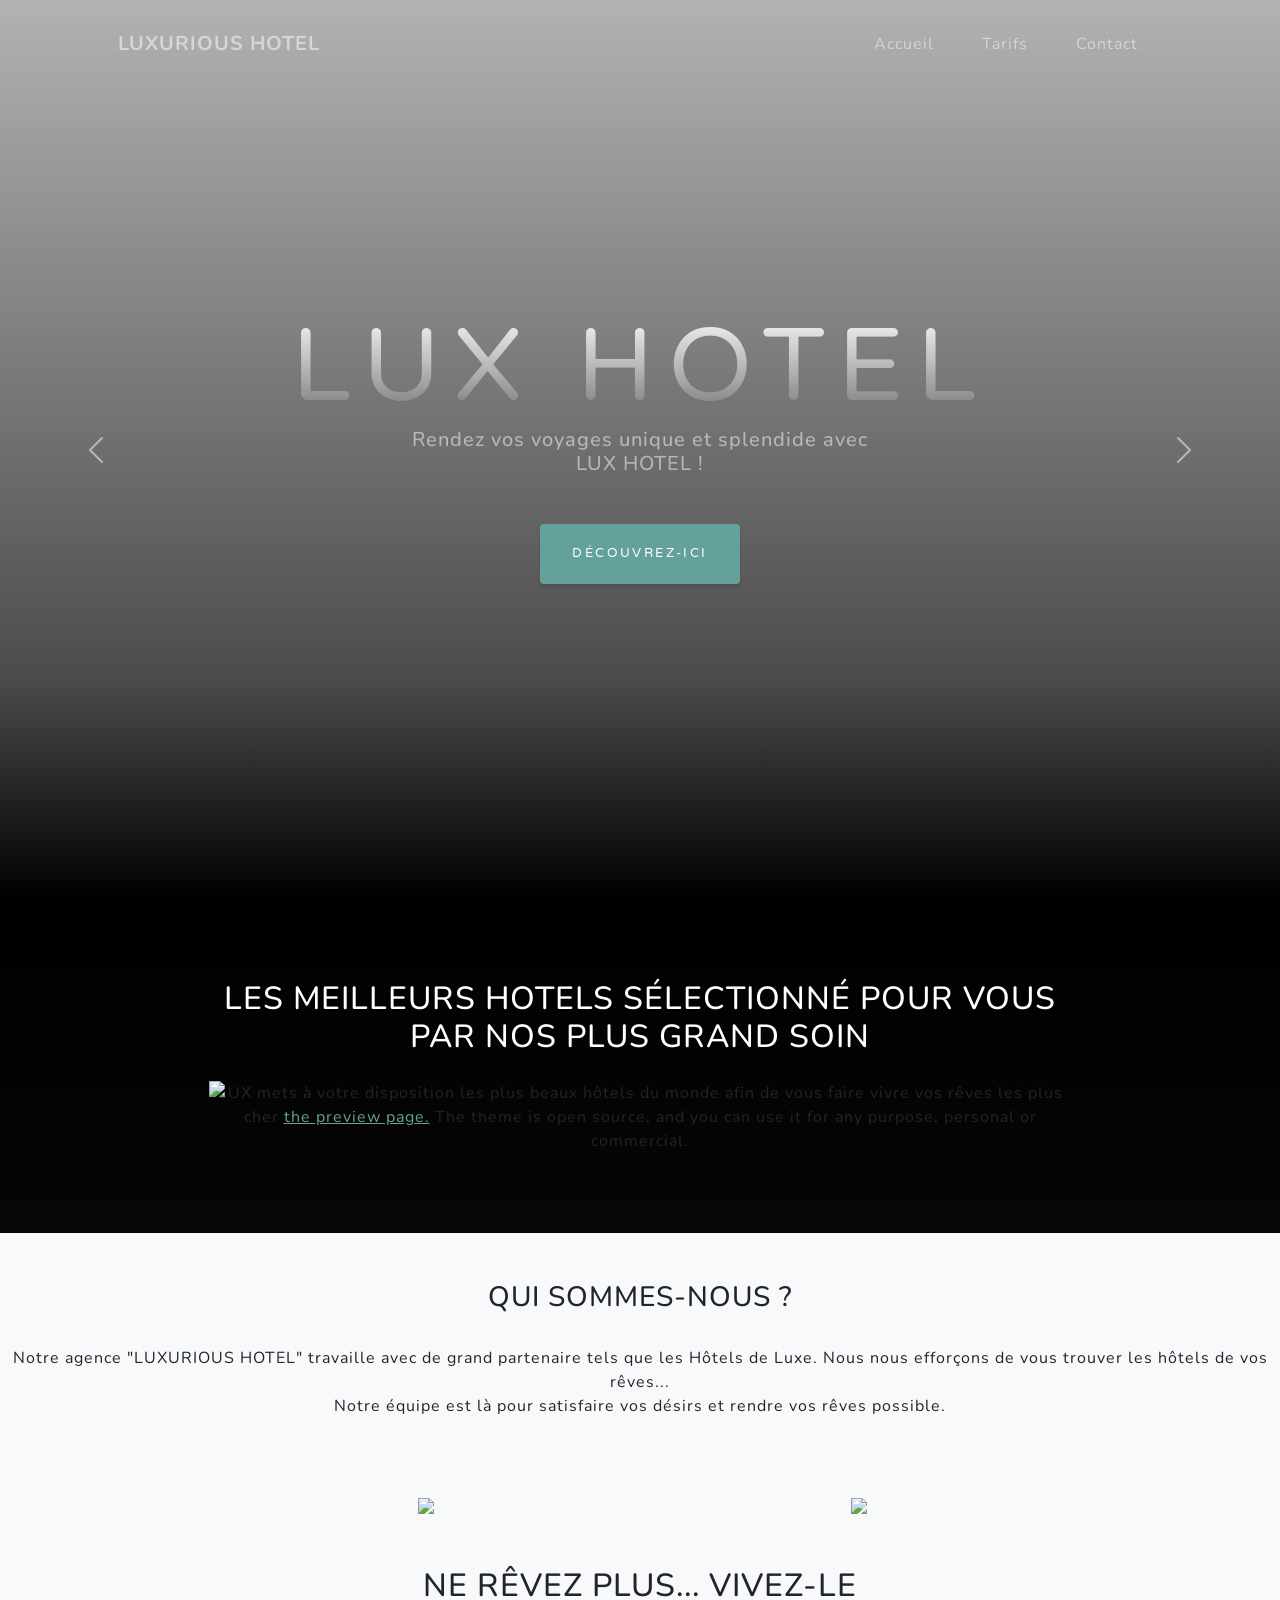
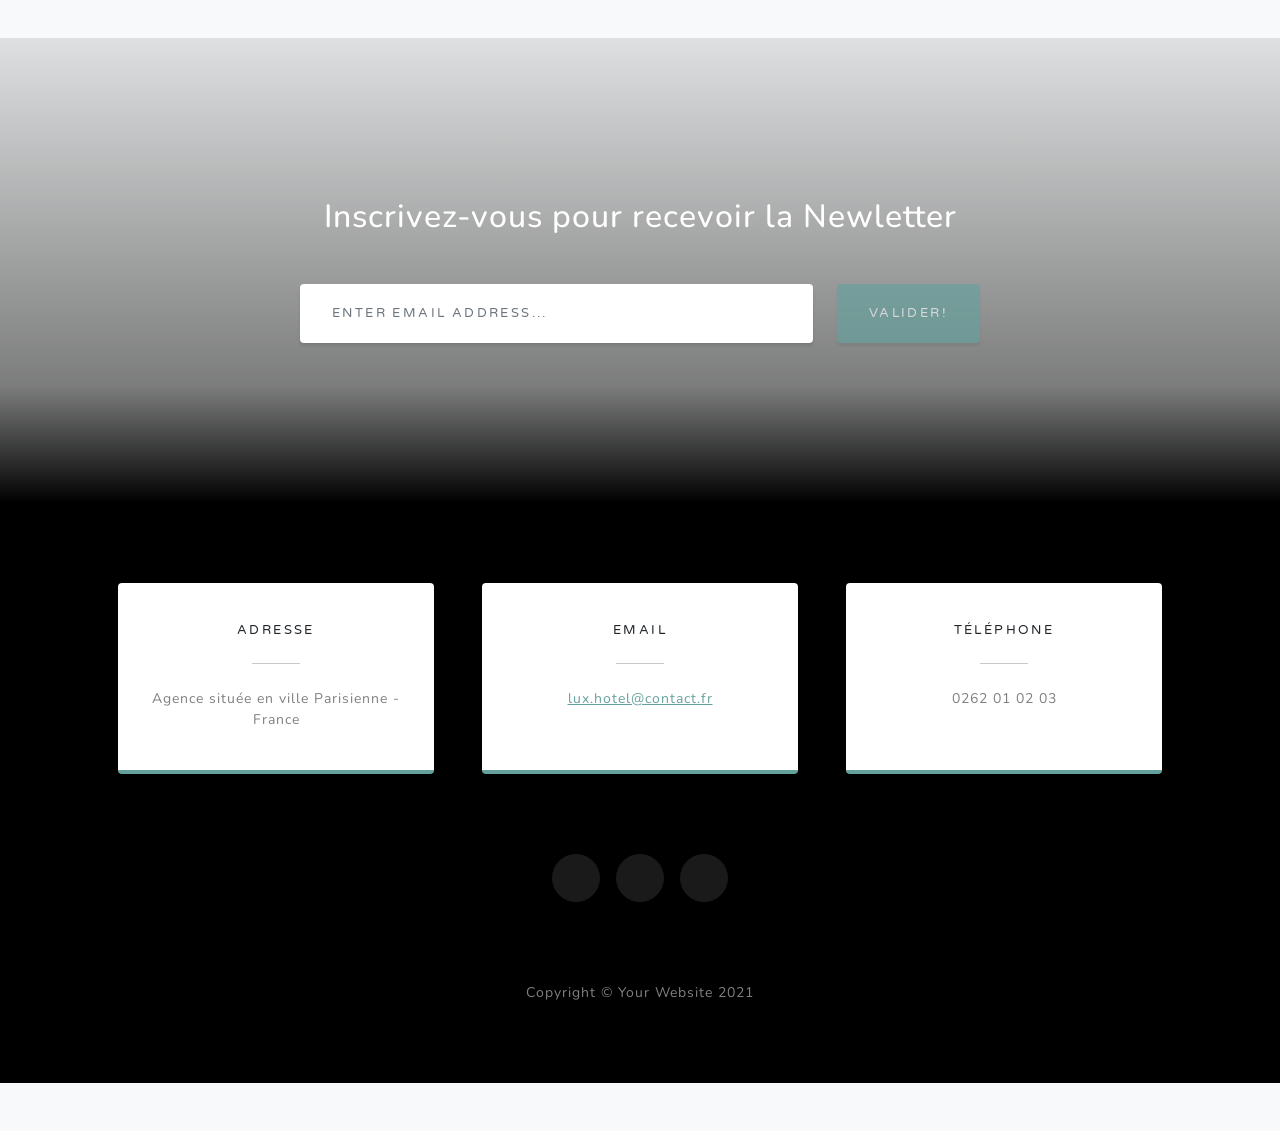
==== index.html @ 44f4e6d0 "Update index.html" ====
<!DOCTYPE html>
<html lang="en">
    <head>
        <meta charset="utf-8" />
        <meta name="viewport" content="width=device-width, initial-scale=1, shrink-to-fit=no" />
        <meta name="description" content="" />
        <meta name="author" content="" />
        <title>Grayscale - Start Bootstrap Theme</title>
        <link rel="icon" type="image/x-icon" href="assets/favicon.ico" />
        <!-- Font Awesome icons (free version)-->
        <script src="https://use.fontawesome.com/releases/v5.15.4/js/all.js" crossorigin="anonymous"></script>
        <!-- Google fonts-->
        <link href="https://fonts.googleapis.com/css?family=Varela+Round" rel="stylesheet" />
        <link href="https://fonts.googleapis.com/css?family=Nunito:200,200i,300,300i,400,400i,600,600i,700,700i,800,800i,900,900i" rel="stylesheet" />
        <!-- Core theme CSS (includes Bootstrap)-->
        <link href="css/styles.css" rel="stylesheet" />
    </head>
    <body id="page-top">
        <!-- Navigation-->
        <nav class="navbar navbar-expand-lg navbar-light fixed-top" id="mainNav">
            <div class="container px-4 px-lg-5">
                <a class="navbar-brand" href="#page-top">LUXURIOUS HOTEL</a>
                <button class="navbar-toggler navbar-toggler-right" type="button" data-bs-toggle="collapse" data-bs-target="#navbarResponsive" aria-controls="navbarResponsive" aria-expanded="false" aria-label="Toggle navigation">
                    Menu
                    <i class="fas fa-bars"></i>
                </button>
                <div class="collapse navbar-collapse" id="navbarResponsive">
                    <ul class="navbar-nav ms-auto">
                        <li class="nav-item"><a class="nav-link" href="file:///C:/Users/Anne-Laure/Documents/Projet%20exercice%20web%202022/Local-tilore/index.html?#accueil">Accueil</a></li>
                        <li class="nav-item"><a class="nav-link" href="file:///C:/Users/Anne-Laure/Documents/Projet%20exercice%20web%202022/SP5/index.html">Tarifs</a></li> 
                        <li class="nav-item"><a class="nav-link" href="#signup">Contact</a></li>
                    </ul>
                </div>
                
            </div>
        </nav>
        <!-- Masthead-->
        <header class="masthead">
            <div class="container px-4 px-lg-5 d-flex h-100 align-items-center justify-content-center">
                <div class="d-flex justify-content-center">
                    <div class="text-center">
                        <h1 class="mx-auto my-0 text-uppercase">LUX HOTEL</h1>
                        <h2 class="text-white-50 mx-auto mt-2 mb-5">Rendez vos voyages unique et splendide avec LUX HOTEL !</h2>
                        <a class="btn btn-primary" href="#about">Découvrez-ici</a>
                    </div>
        </header>
        <!-- About-->
        <section class="about-section text-center" id="about">
            <div class="container px-4 px-lg-5">
                <div class="row gx-4 gx-lg-5 justify-content-center">
                    <div class="col-lg-10">
                        <h2 class="text-white mb-4">LES MEILLEURS HOTELS SÉLECTIONNÉ POUR VOUS PAR NOS PLUS GRAND SOIN</h2>
                            <div id="carouselExampleControls" class="carousel slide" data-bs-ride="carousel">
                                <div class="carousel-inner">
                                  <div class="carousel-item active">
                                    <img src="https://images.unsplash.com/photo-1540541338287-41700207dee6?ixlib=rb-1.2.1&ixid=MnwxMjA3fDB8MHxzZWFyY2h8NTJ8fGhvdGVsfGVufDB8fDB8fA%3D%3D&auto=format&fit=crop&w=500&q=60" class="d-block w-100" alt="...">
                                  </div>
                                  <div class="carousel-item">
                                    <img src="https://images.unsplash.com/photo-1623718649591-311775a30c43?ixlib=rb-1.2.1&ixid=MnwxMjA3fDB8MHxzZWFyY2h8NjZ8fGhvdGVsfGVufDB8fDB8fA%3D%3D&auto=format&fit=crop&w=500&q=60" class="d-block w-100" alt="...">
                                  </div>
                                  <div class="carousel-item">
                                    <img src="https://images.unsplash.com/photo-1542314831-068cd1dbfeeb?ixlib=rb-1.2.1&ixid=MnwxMjA3fDB8MHxzZWFyY2h8MTF8fGhvdGVsfGVufDB8fDB8fA%3D%3D&auto=format&fit=crop&w=500&q=60" class="d-block w-100" alt="...">
                                    </div>
                                    <div class="carousel-item">
                                        <img src="https://images.unsplash.com/photo-1571896349842-33c89424de2d?ixlib=rb-1.2.1&ixid=MnwxMjA3fDB8MHxzZWFyY2h8Mzh8fGhvdGVsfGVufDB8fDB8fA%3D%3D&auto=format&fit=crop&w=500&q=60" class="d-block w-100" alt="...">
                                </div>

                            LUX mets à votre disposition les plus beaux hôtels du monde afin de vous faire vivre vos rêves les plus cher
                            <a href="https://startbootstrap.com/theme/grayscale/">the preview page.</a>
                            The theme is open source, and you can use it for any purpose, personal or commercial.
                        </p>
                    </div>
                </div>
                    </div>
                    <br> 
                        </div>
                        <button class="carousel-control-prev" type="button" data-bs-target="#carouselExampleControls" data-bs-slide="prev">
                          <span class="carousel-control-prev-icon" aria-hidden="true"></span>
                          <span class="visually-hidden">Previous</span>
                        </button>
                        <button class="carousel-control-next" type="button" data-bs-target="#carouselExampleControls" data-bs-slide="next">
                          <span class="carousel-control-next-icon" aria-hidden="true"></span>
                          <span class="visually-hidden">Next</span>
                        </button>
                      </div>

        <!-- Projects-->
        
        <section class="projects-section bg-light" id="projects">
                     <h3>QUI SOMMES-NOUS ?</h3><br>
                        Notre agence "LUXURIOUS HOTEL" travaille avec de grand partenaire tels que les Hôtels de Luxe. Nous nous efforçons de vous trouver les hôtels de vos rêves... <br>
                        Notre équipe est là pour satisfaire vos désirs et rendre vos rêves possible.
                            <div class="featured-text-lg-right text-lg-right"
                            class="text-black-50 mb-0"> </p>
                            <div class="module">
                                <img class="module__image" src="https://images.unsplash.com/photo-1551882547-ff40c63fe5fa?ixlib=rb-1.2.1&ixid=MnwxMjA3fDB8MHxzZWFyY2h8NDV8fGhvdGVsfGVufDB8fDB8fA%3D%3D&auto=format&fit=crop&w=500&q=60" alt="">
                                <img src="https://images.unsplash.com/photo-1617859047452-8510bcf207fd?ixlib=rb-1.2.1&ixid=MnwxMjA3fDB8MHxwaG90by1yZWxhdGVkfDIwfHx8ZW58MHx8fHw%3D&auto=format&fit=crop&w=500&q=60" HSPACE="5" Align="left">
                                <img src="https://images.unsplash.com/photo-1564501049412-61c2a3083791?ixlib=rb-1.2.1&ixid=MnwxMjA3fDB8MHxzZWFyY2h8OXx8aG90ZWx8ZW58MHx8MHx8&auto=format&fit=crop&w=500&q=60"><align="absbottom">
                            </div>
                        </div>
                    </div>
                </div>
                <!-- Project One Row-->
                <div class="row gx-0 mb-5 mb-lg-0 justify-content-center">
                
                  
                                </div>
                            </div>
                        </div>
                    </div>
                </div>
                <!-- Project Two Row-->
                
                                </div>
                            </div>
                        </div>
                    </div>
                </div>
            </div>
            <br>
            <br>
            <h2> NE RÊVEZ PLUS... VIVEZ-LE</h2> <br
        </section>
        <!-- Signup-->
        <section class="signup-section" id="signup">
            <div class="container px-4 px-lg-5">
                <div class="row gx-4 gx-lg-5">
                    <div class="col-md-10 col-lg-8 mx-auto text-center">
                        <i class="far fa-paper-plane fa-2x mb-2 text-white"></i>
                        <h2 class="text-white mb-5">Inscrivez-vous pour recevoir la Newletter</h2>
                        <!-- * * * * * * * * * * * * * * *-->
                        <!-- * * SB Forms Contact Form * *-->
                        <!-- * * * * * * * * * * * * * * *-->
                        <!-- This form is pre-integrated with SB Forms.-->
                        <!-- To make this form functional, sign up at-->
                        <!-- https://startbootstrap.com/solution/contact-forms-->
                        <!-- to get an API token!-->
                        <form class="form-signup" id="contactForm" data-sb-form-api-token="API_TOKEN">
                            <!-- Email address input-->
                            <div class="row input-group-newsletter">
                                <div class="col"><input class="form-control" id="emailAddress" type="email" placeholder="Enter email address..." aria-label="Enter email address..." data-sb-validations="required,email" /></div>
                                <div class="col-auto"><button class="btn btn-primary disabled" id="submitButton" type="submit">Valider!</button></div>
                            </div>
                            <div class="invalid-feedback mt-2" data-sb-feedback="emailAddress:required">An email is required.</div>
                            <div class="invalid-feedback mt-2" data-sb-feedback="emailAddress:email">Email non valide.</div>
                            <!-- Submit success message-->
                            <!---->
                            <!-- This is what your users will see when the form-->
                            <!-- has successfully submitted-->
                            <div class="d-none" id="submitSuccessMessage">
                                <div class="text-center mb-3 mt-2 text-white">
                                    <div class="fw-bolder">Form submission successful!</div>
                                    To activate this form, sign up at
                                    <br />
                                    <a href="https://startbootstrap.com/solution/contact-forms">https://startbootstrap.com/solution/contact-forms</a>
                                </div>
                            </div>
                            <!-- Submit error message-->
                            <!---->
                            <!-- This is what your users will see when there is-->
                            <!-- an error submitting the form-->
                            <div class="d-none" id="submitErrorMessage"><div class="text-center text-danger mb-3 mt-2">Error sending message!</div></div>
                        </form>
                    </div>
                </div>
            </div>
        </section>
        <!-- Contact-->
        <section class="contact-section bg-black">
            <div class="container px-4 px-lg-5">
                <div class="row gx-4 gx-lg-5">
                    <div class="col-md-4 mb-3 mb-md-0">
                        <div class="card py-4 h-100">
                            <div class="card-body text-center">
                                <i class="fas fa-map-marked-alt text-primary mb-2"></i>
                                <h4 class="text-uppercase m-0">Adresse</h4>
                                <hr class="my-4 mx-auto" />
                                <div class="small text-black-50">Agence située en ville Parisienne -France</div>
                            </div>
                        </div>
                    </div>
                    <div class="col-md-4 mb-3 mb-md-0">
                        <div class="card py-4 h-100">
                            <div class="card-body text-center">
                                <i class="fas fa-envelope text-primary mb-2"></i>
                                <h4 class="text-uppercase m-0">Email</h4>
                                <hr class="my-4 mx-auto" />
                                <div class="small text-black-50"><a href="#!">lux.hotel@contact.fr</a></div>
                            </div>
                        </div>
                    </div>
                    <div class="col-md-4 mb-3 mb-md-0">
                        <div class="card py-4 h-100">
                            <div class="card-body text-center">
                                <i class="fas fa-mobile-alt text-primary mb-2"></i>
                                <h4 class="text-uppercase m-0">Téléphone</h4>
                                <hr class="my-4 mx-auto" />
                                <div class="small text-black-50">0262 01 02 03</div>
                            </div>
                        </div>
                    </div>
                </div>
                <div class="social d-flex justify-content-center">
                    <a class="mx-2" href="#!"><i class="fab fa-twitter"></i></a>
                    <a class="mx-2" href="#!"><i class="fab fa-facebook-f"></i></a>
                    <a class="mx-2" href="#!"><i class="fab fa-github"></i></a>
                </div>
            </div>
        </section>
        <!-- Footer-->
        <footer class="footer bg-black small text-center text-white-50"><div class="container px-4 px-lg-5">Copyright &copy; Your Website 2021</div></footer>
        <!-- Bootstrap core JS-->
        <script src="https://cdn.jsdelivr.net/npm/bootstrap@5.1.3/dist/js/bootstrap.bundle.min.js"></script>
        <!-- Core theme JS-->
        <script src="js/scripts.js"></script>
        <!-- * * * * * * * * * * * * * * * * * * * * * * * * * * * * * * * * * * * * * * * *-->
        <!-- * *                               SB Forms JS                               * *-->
        <!-- * * Activate your form at https://startbootstrap.com/solution/contact-forms * *-->
        <!-- * * * * * * * * * * * * * * * * * * * * * * * * * * * * * * * * * * * * * * * *-->
        <script src="https://cdn.startbootstrap.com/sb-forms-latest.js"></script>
  

        </li>
    </div>
</nav>
    </body>
</html>
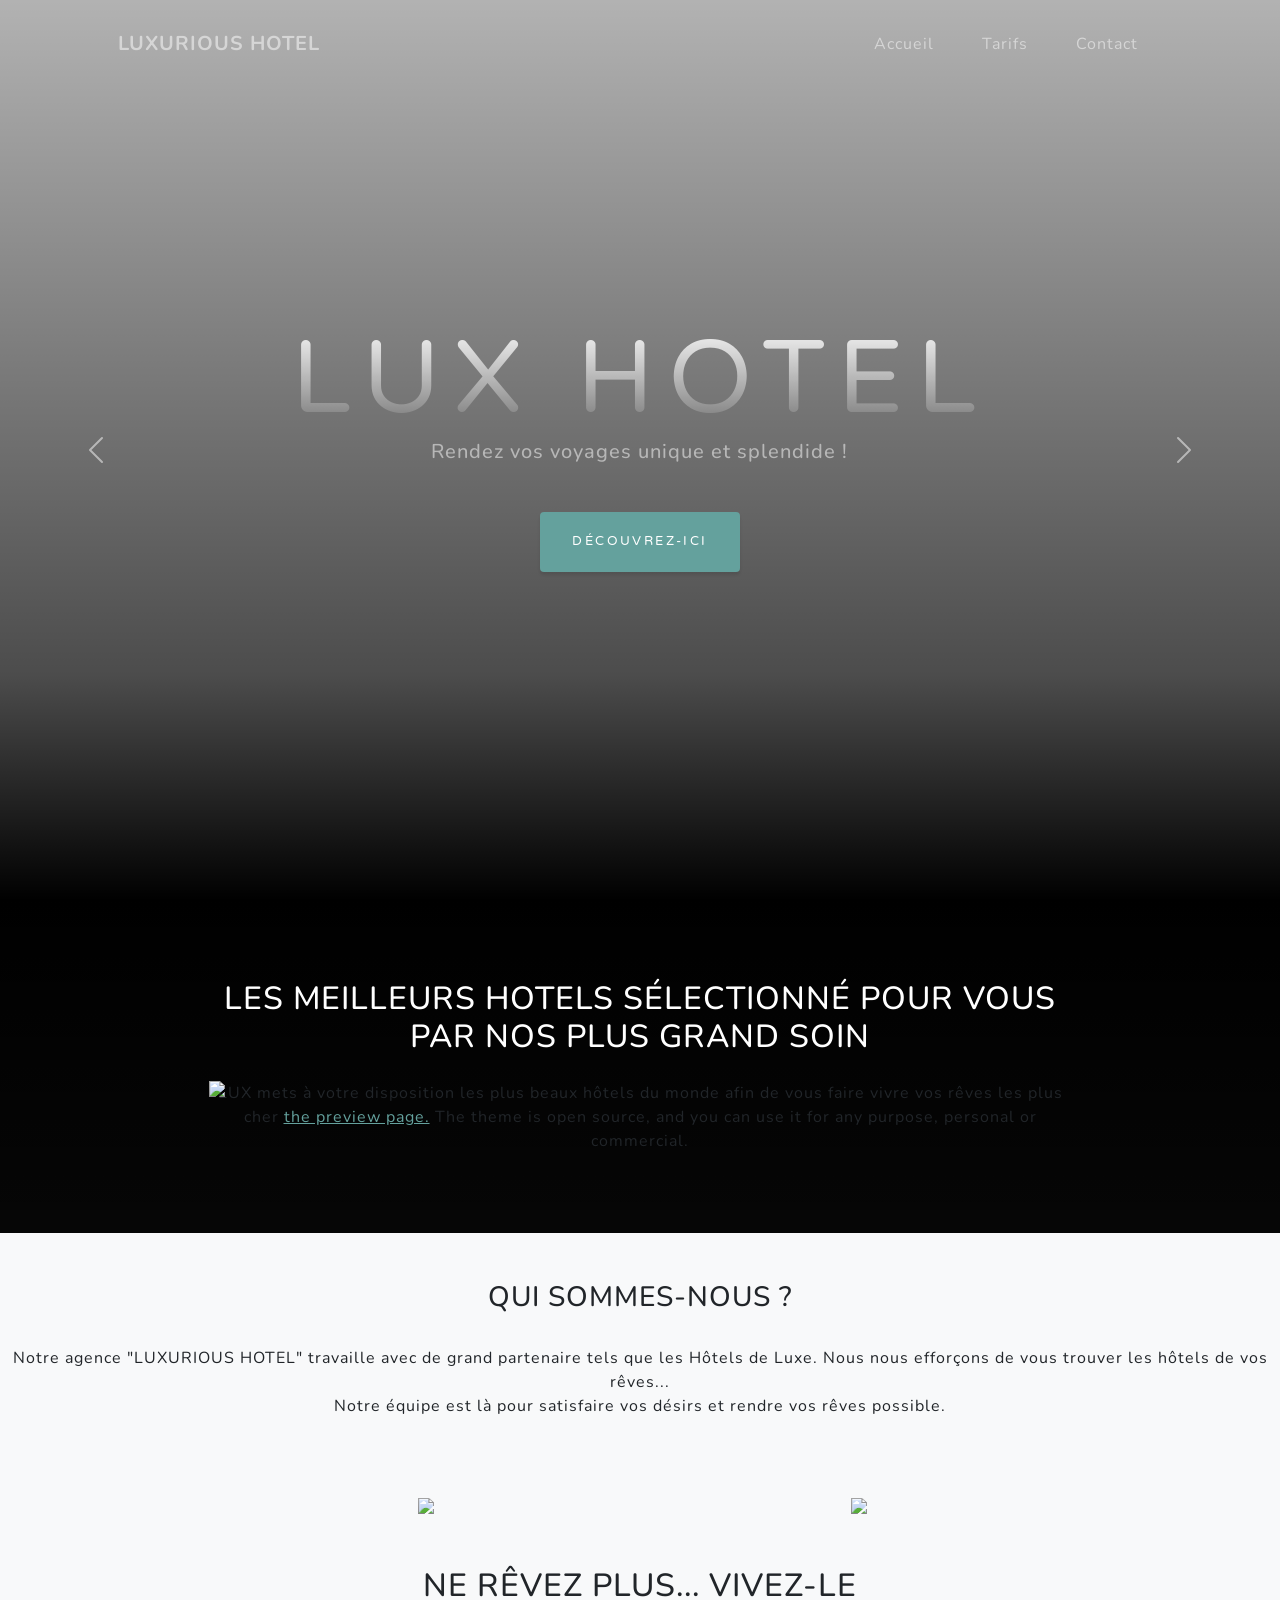
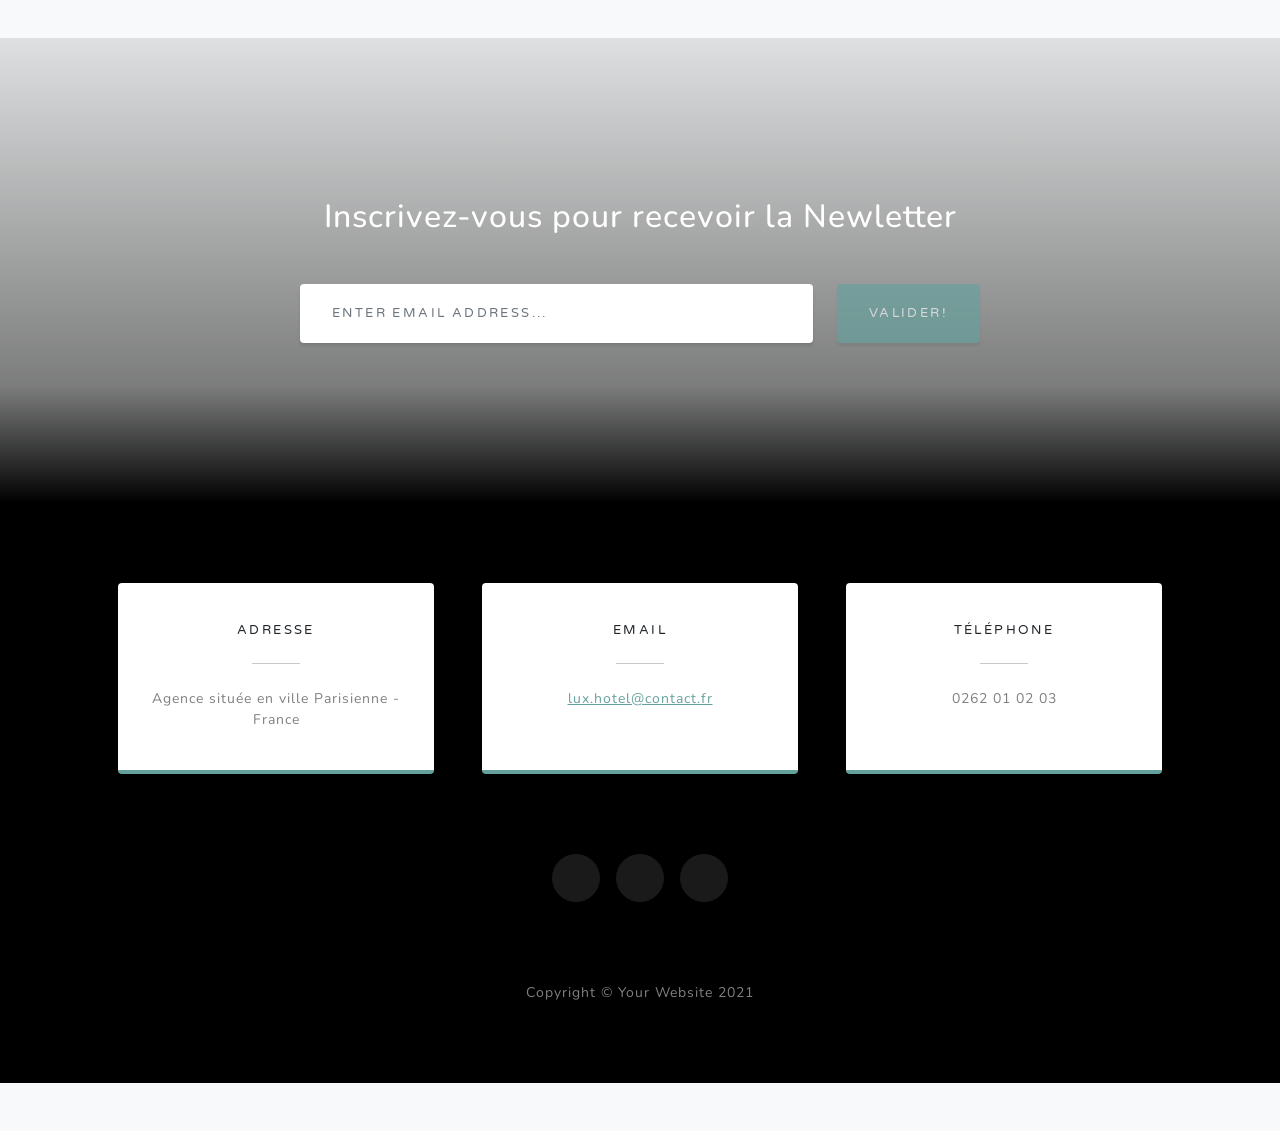
==== commit 65d65cce: "Update index.html" ====
--- a/index.html
+++ b/index.html
@@ -40,7 +40,7 @@
                 <div class="d-flex justify-content-center">
                     <div class="text-center">
                         <h1 class="mx-auto my-0 text-uppercase">LUX HOTEL</h1>
-                        <h2 class="text-white-50 mx-auto mt-2 mb-5">Rendez vos voyages unique et splendide avec LUX HOTEL !</h2>
+                        <h2 class="text-white-50 mx-auto mt-2 mb-5">Rendez vos voyages unique et splendide !</h2>
                         <a class="btn btn-primary" href="#about">Découvrez-ici</a>
                     </div>
         </header>
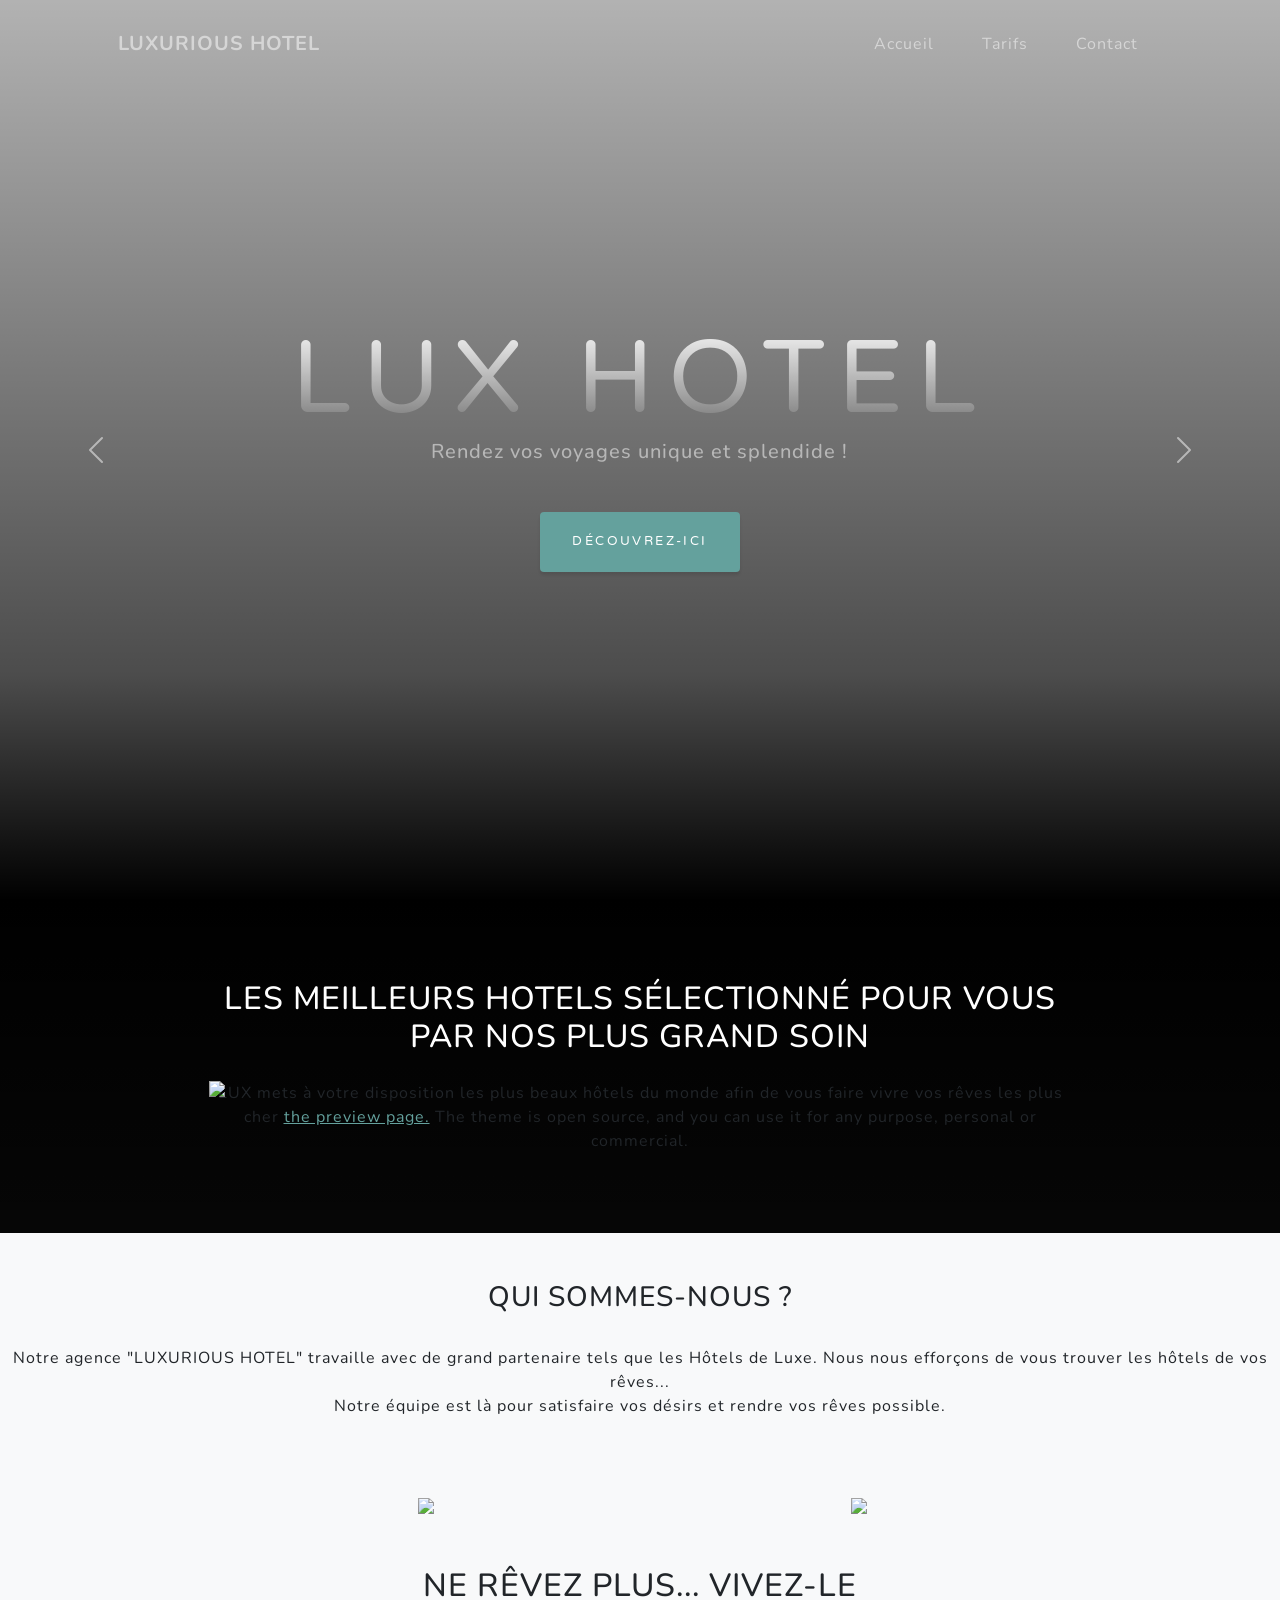
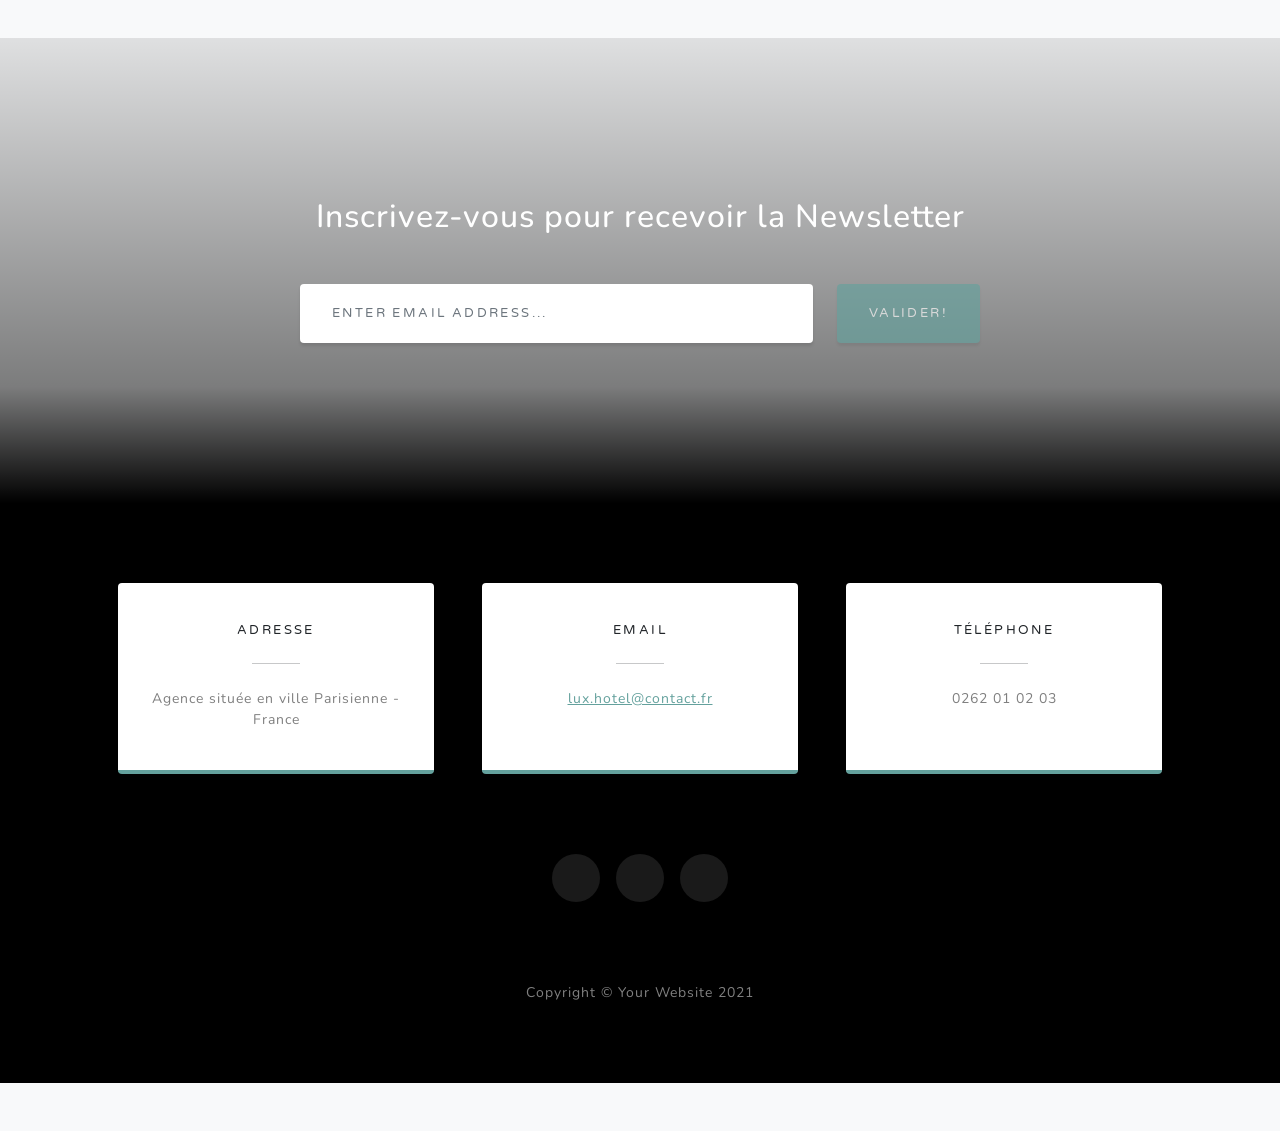
==== commit 97cad2e0: "Update index.html" ====
--- a/index.html
+++ b/index.html
@@ -127,7 +127,7 @@
                 <div class="row gx-4 gx-lg-5">
                     <div class="col-md-10 col-lg-8 mx-auto text-center">
                         <i class="far fa-paper-plane fa-2x mb-2 text-white"></i>
-                        <h2 class="text-white mb-5">Inscrivez-vous pour recevoir la Newletter</h2>
+                        <h2 class="text-white mb-5">Inscrivez-vous pour recevoir la Newsletter</h2>
                         <!-- * * * * * * * * * * * * * * *-->
                         <!-- * * SB Forms Contact Form * *-->
                         <!-- * * * * * * * * * * * * * * *-->
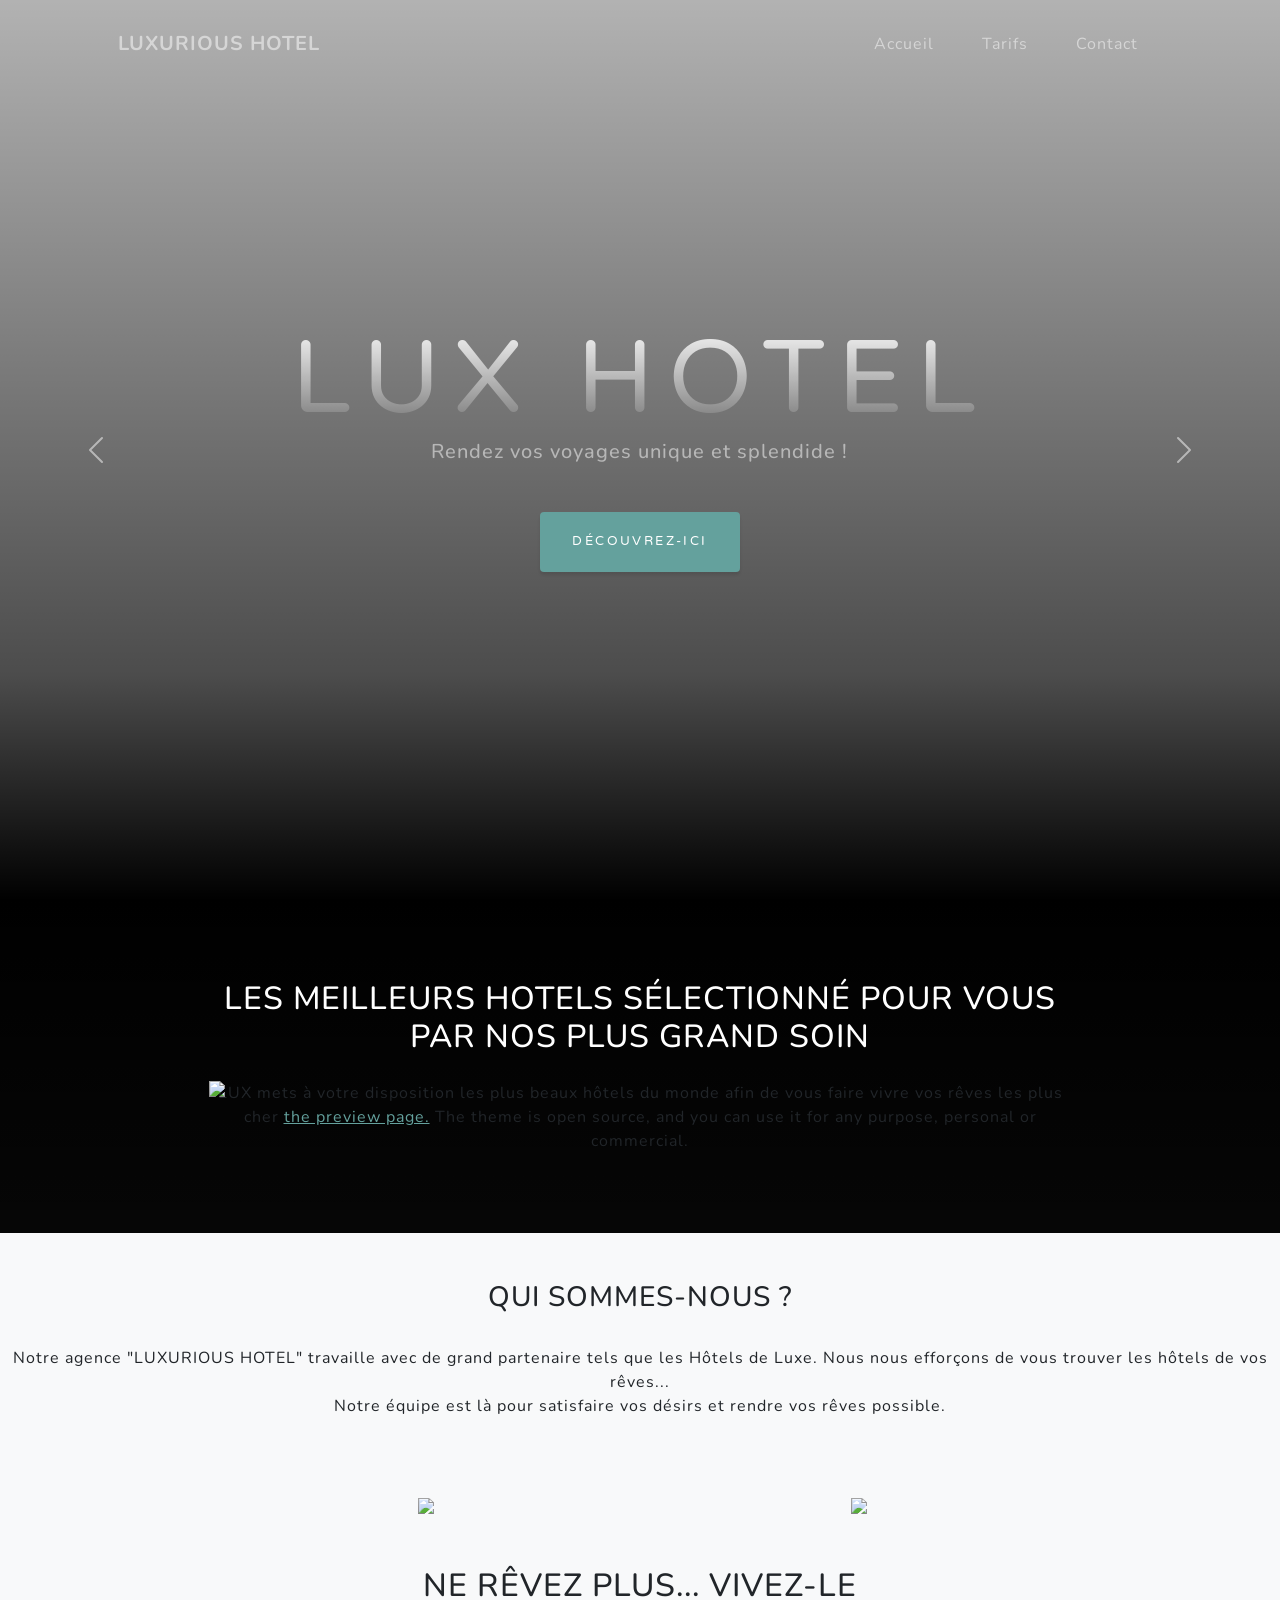
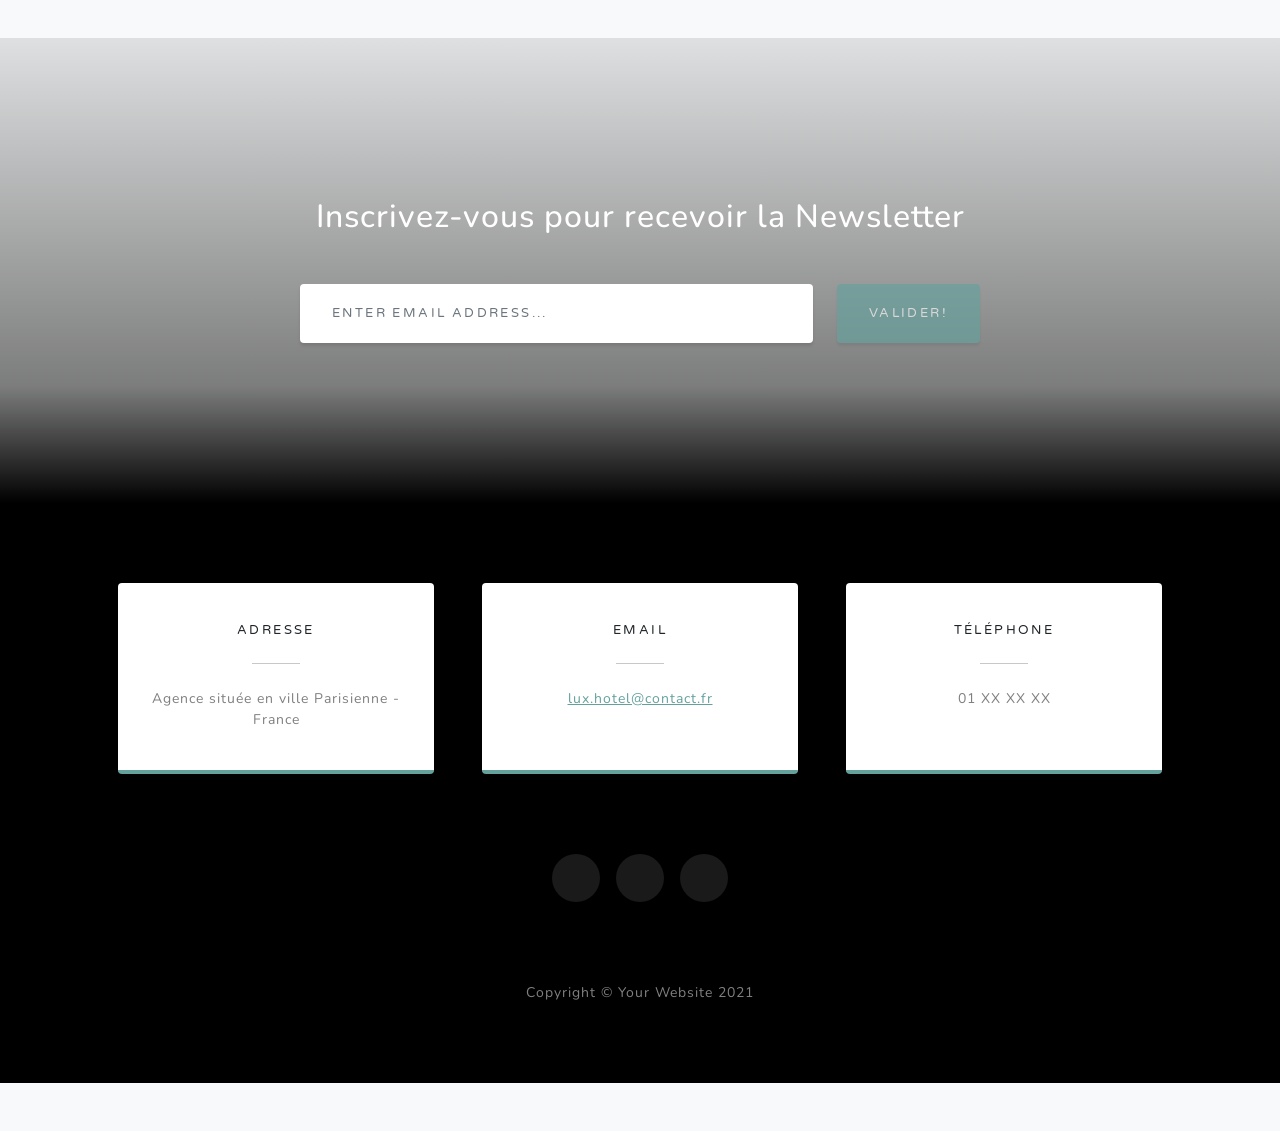
==== commit 7e7e3d28: "Update index.html" ====
--- a/index.html
+++ b/index.html
@@ -195,7 +195,7 @@
                                 <i class="fas fa-mobile-alt text-primary mb-2"></i>
                                 <h4 class="text-uppercase m-0">Téléphone</h4>
                                 <hr class="my-4 mx-auto" />
-                                <div class="small text-black-50">0262 01 02 03</div>
+                                <div class="small text-black-50">01 XX XX XX</div>
                             </div>
                         </div>
                     </div>
